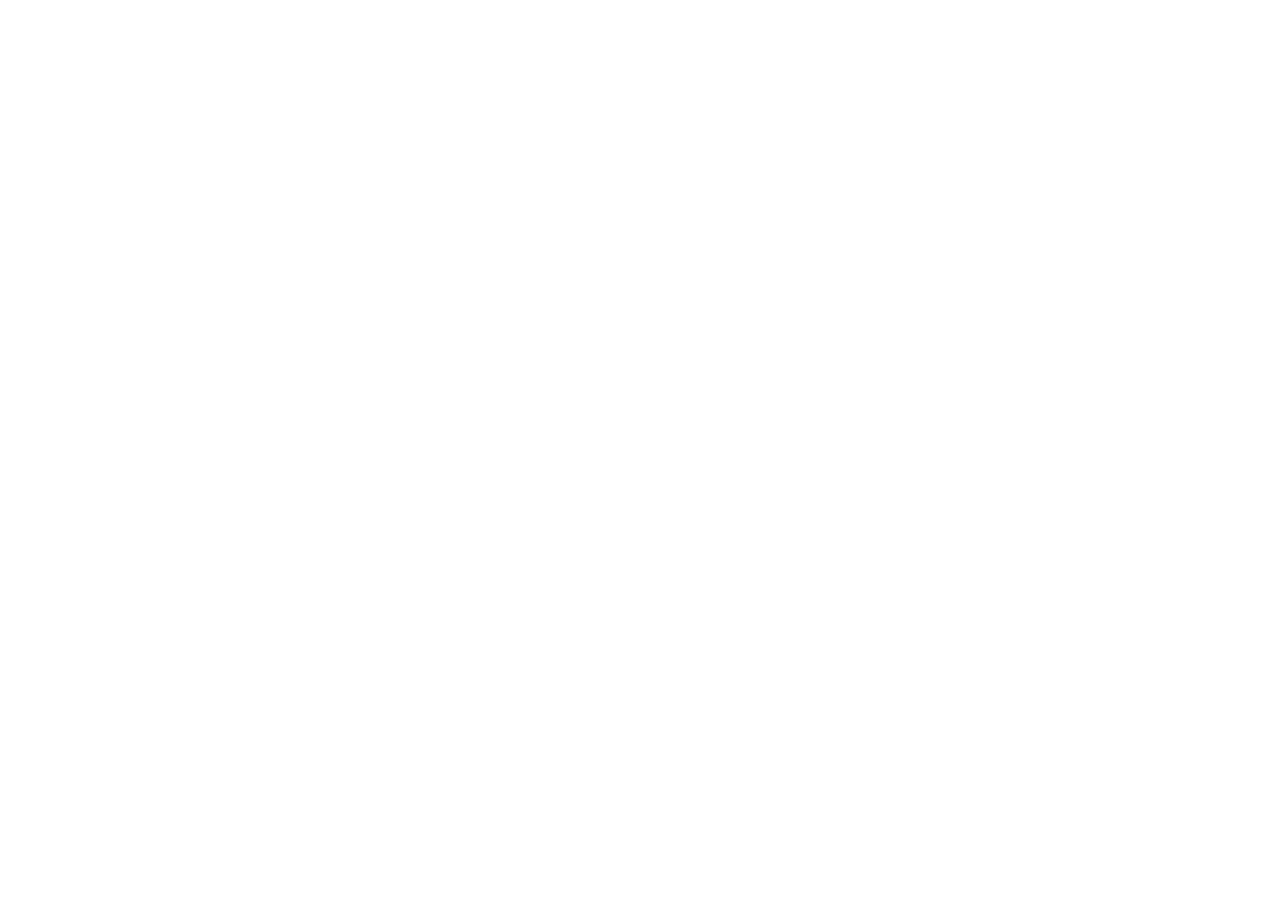
==== src/index.html @ 9d2a766e "First commit" ====
<!doctype html>
<html lang="en">
<head>
  <meta charset="utf-8">
  <title>MyApp</title>
  <base href="/">

  <meta name="viewport" content="width=device-width, initial-scale=1">
  <link rel="icon" type="image/x-icon" href="favicon.ico">
</head>
<body>
  <app-root></app-root>
</body>
</html>
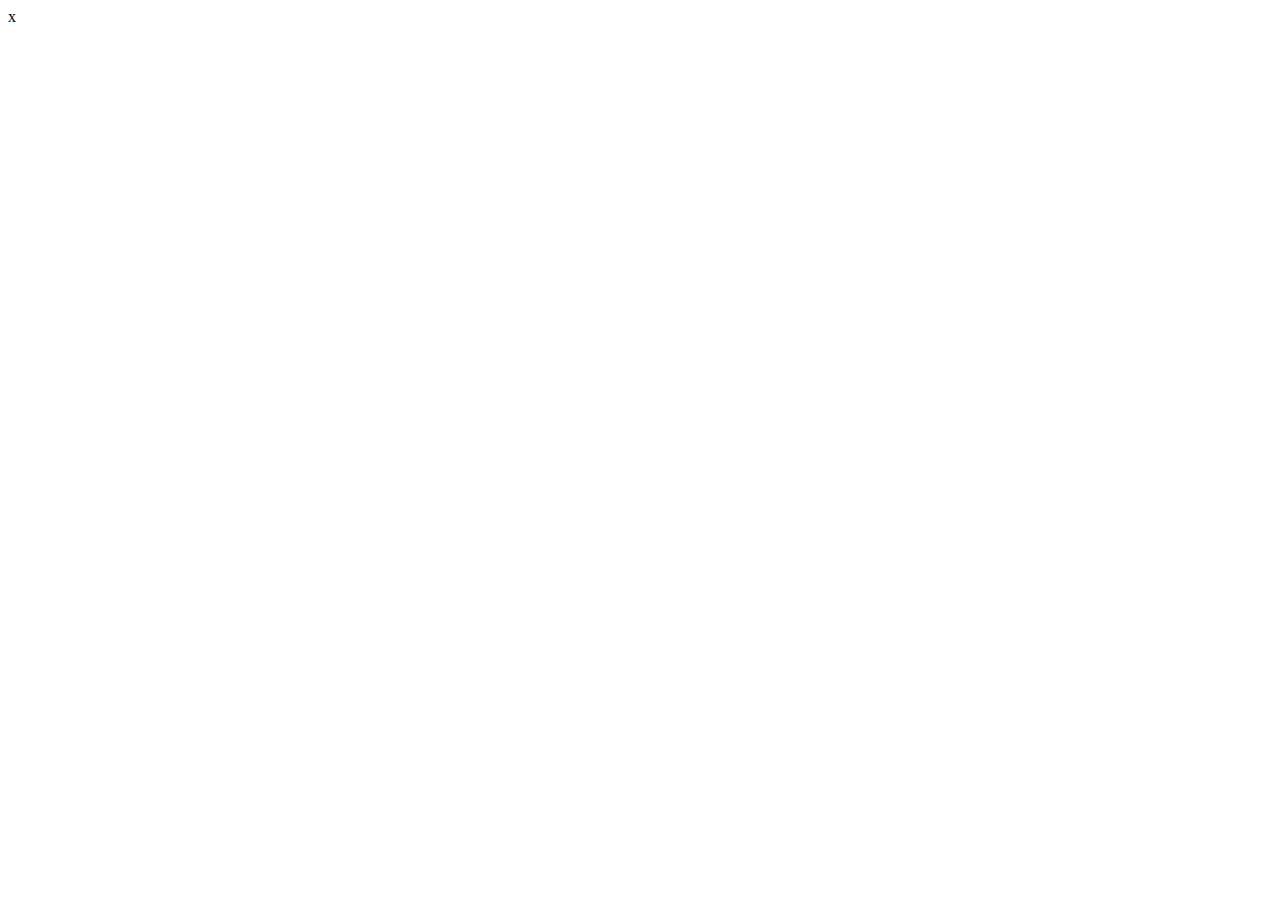
==== commit 06923d74: "pipes and imported forms class" ====
--- a/src/index.html
+++ b/src/index.html
@@ -2,13 +2,13 @@
 <html lang="en">
 <head>
   <meta charset="utf-8">
-  <title>MyApp</title>
+  <title>Tour of Heroes</title>
   <base href="/">
 
   <meta name="viewport" content="width=device-width, initial-scale=1">
   <link rel="icon" type="image/x-icon" href="favicon.ico">
 </head>
 <body>
-  <app-root></app-root>
+  <app-root>x</app-root>
 </body>
 </html>
